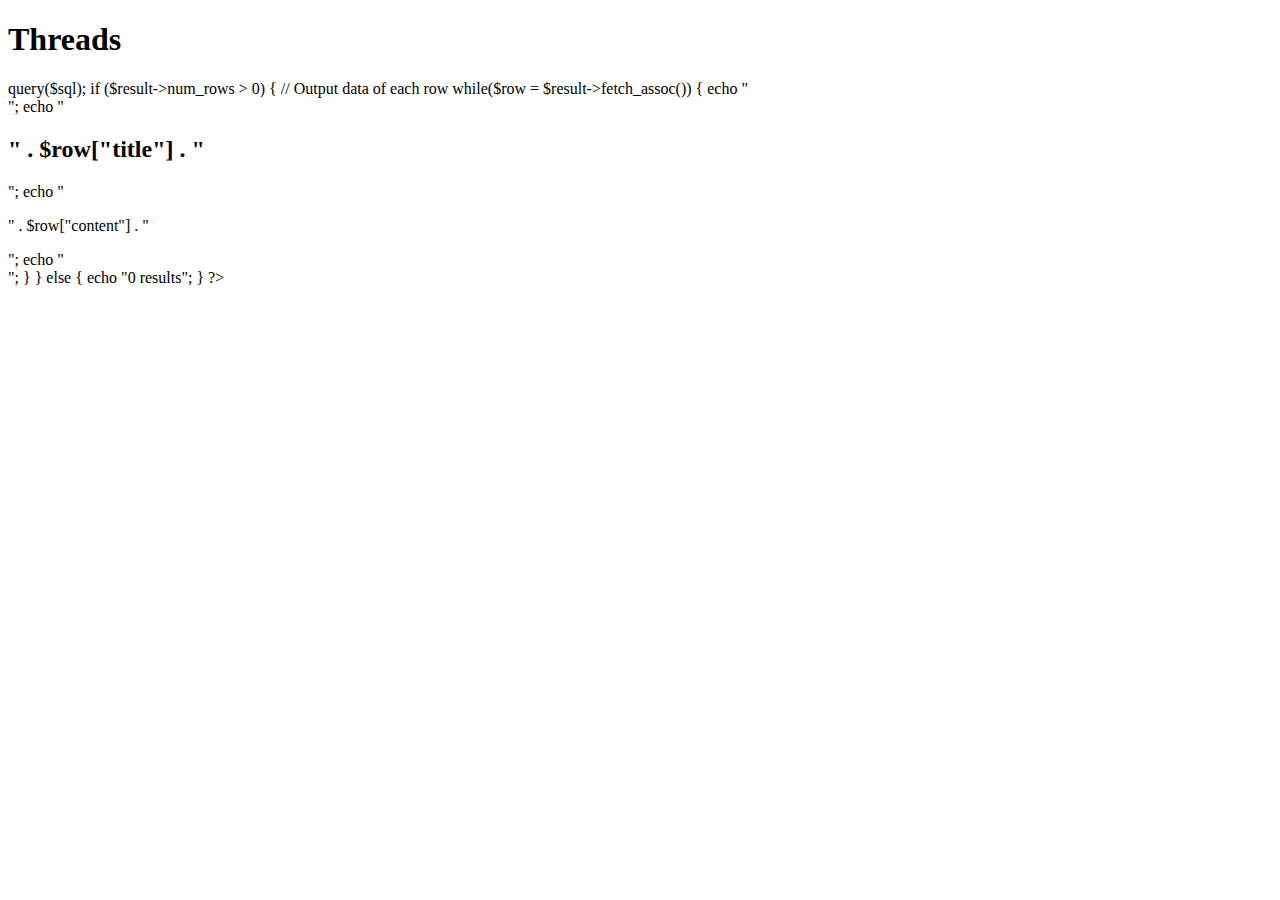
==== index.html @ 177ecf70 "Build 1 - Bentuk awal" ====
<!DOCTYPE html>
<html lang="en">
<head>
    <meta charset="UTF-8">
    <title>Agenda App - Home</title>
    <link rel="stylesheet" href="styles.css">
</head>
<body>
    <h1>Threads</h1>
    <div id="threads">
        <!-- Threads will be dynamically loaded here -->
        <?php
        // Include your PHP code here to fetch and display threads from the database
        include('db.php');
        
        // Example query to fetch threads from the database
        $sql = "SELECT * FROM threads";
        $result = $conn->query($sql);

        if ($result->num_rows > 0) {
            // Output data of each row
            while($row = $result->fetch_assoc()) {
                echo "<div class='thread'>";
                echo "<h2>" . $row["title"] . "</h2>";
                echo "<p>" . $row["content"] . "</p>";
                echo "</div>";
            }
        } else {
            echo "0 results";
        }
        ?>
    </div>
</body>
</html>
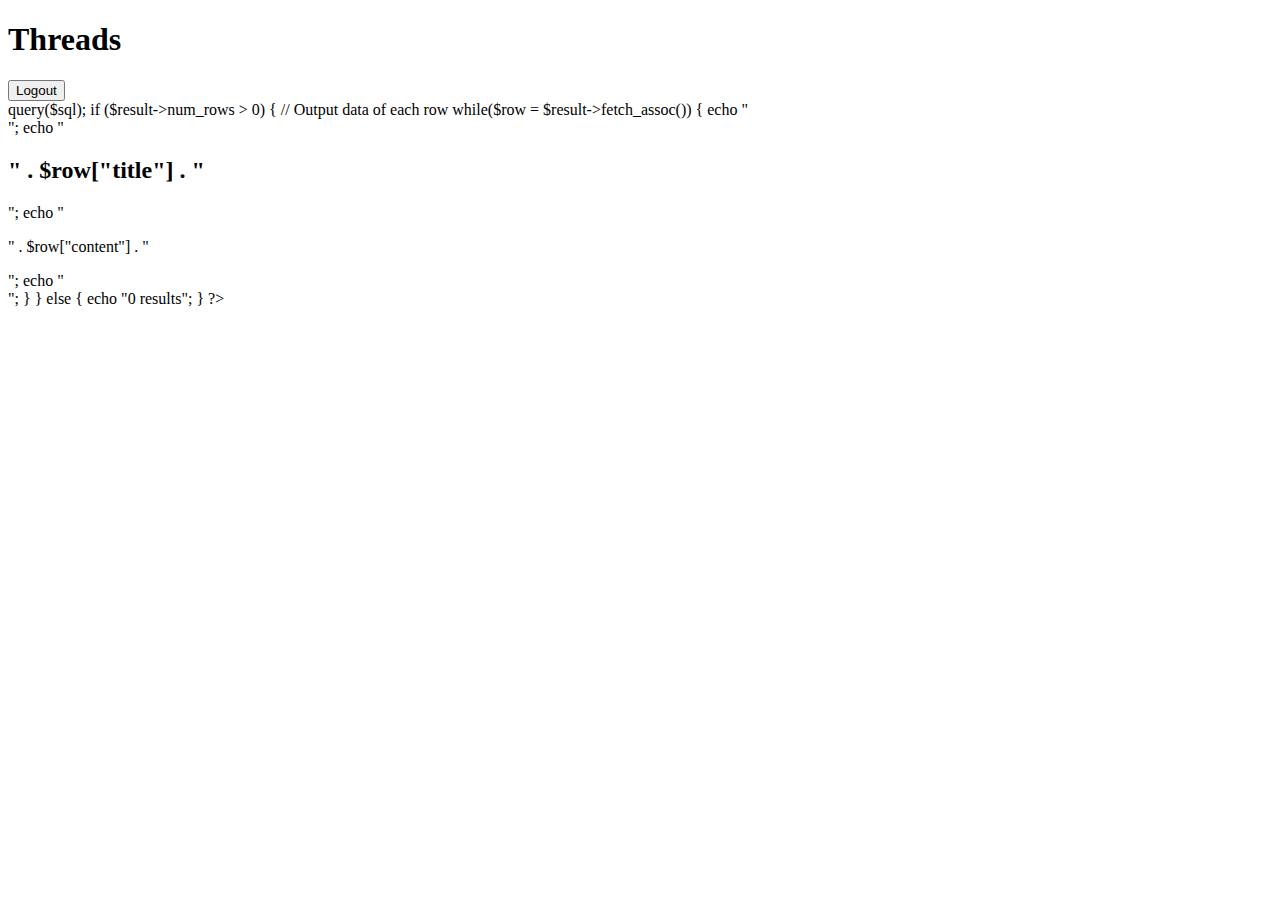
==== commit 563695c1: "Major updates : 1. calendear.html : dibuat file baru yang akan di coba untuk  memasukkan tampilan ka" ====
--- a/index.html
+++ b/index.html
@@ -6,29 +6,37 @@
     <link rel="stylesheet" href="styles.css">
 </head>
 <body>
-    <h1>Threads</h1>
-    <div id="threads">
-        <!-- Threads will be dynamically loaded here -->
-        <?php
-        // Include your PHP code here to fetch and display threads from the database
-        include('db.php');
+    <div class="container">
+        <h1>Threads</h1>
         
-        // Example query to fetch threads from the database
-        $sql = "SELECT * FROM threads";
-        $result = $conn->query($sql);
+        <!-- Logout Button -->
+        <form action="logout.php" method="post">
+            <button type="submit" class="logout-button">Logout</button>
+        </form>
+        
+        <div id="threads">
+            <!-- Threads will be dynamically loaded here -->
+            <?php
+            // Include your PHP code here to fetch and display threads from the database
+            include('db.php');
+            
+            // Example query to fetch threads from the database
+            $sql = "SELECT * FROM threads";
+            $result = $conn->query($sql);
 
-        if ($result->num_rows > 0) {
-            // Output data of each row
-            while($row = $result->fetch_assoc()) {
-                echo "<div class='thread'>";
-                echo "<h2>" . $row["title"] . "</h2>";
-                echo "<p>" . $row["content"] . "</p>";
-                echo "</div>";
+            if ($result->num_rows > 0) {
+                // Output data of each row
+                while($row = $result->fetch_assoc()) {
+                    echo "<div class='thread'>";
+                    echo "<h2>" . $row["title"] . "</h2>";
+                    echo "<p>" . $row["content"] . "</p>";
+                    echo "</div>";
+                }
+            } else {
+                echo "0 results";
             }
-        } else {
-            echo "0 results";
-        }
-        ?>
+            ?>
+        </div>
     </div>
 </body>
 </html>
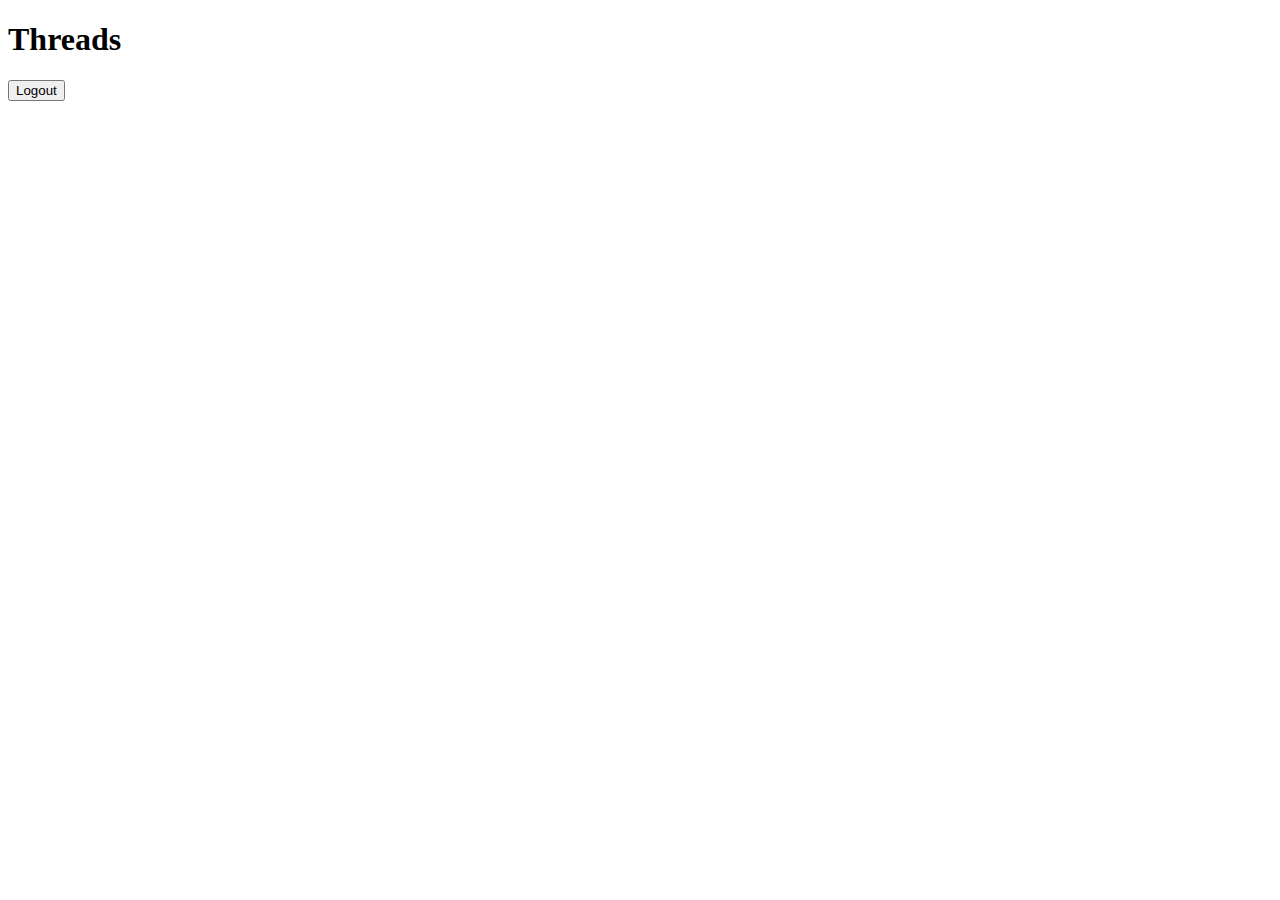
==== commit 82950f0e: "menghapus code php pada index.html" ====
--- a/index.html
+++ b/index.html
@@ -16,26 +16,6 @@
         
         <div id="threads">
             <!-- Threads will be dynamically loaded here -->
-            <?php
-            // Include your PHP code here to fetch and display threads from the database
-            include('db.php');
-            
-            // Example query to fetch threads from the database
-            $sql = "SELECT * FROM threads";
-            $result = $conn->query($sql);
-
-            if ($result->num_rows > 0) {
-                // Output data of each row
-                while($row = $result->fetch_assoc()) {
-                    echo "<div class='thread'>";
-                    echo "<h2>" . $row["title"] . "</h2>";
-                    echo "<p>" . $row["content"] . "</p>";
-                    echo "</div>";
-                }
-            } else {
-                echo "0 results";
-            }
-            ?>
         </div>
     </div>
 </body>
